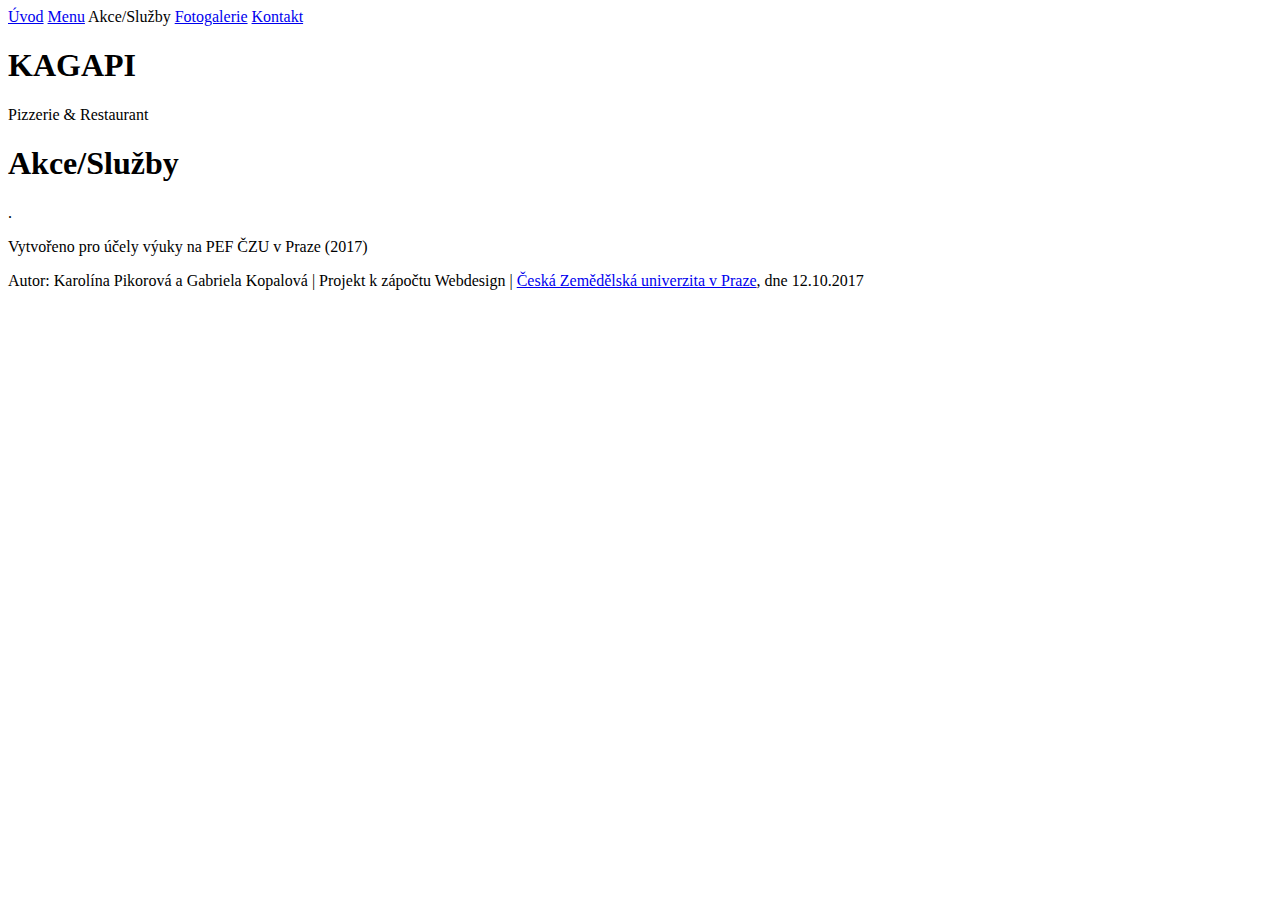
==== akce.html @ eaa84cf6 "Add files via upload" ====
﻿<!DOCTYPE html>
<html lang="en">
<head>
    <meta charset="UTF-8">
    <meta name="description" content="Stránka popisující akce a služby pizzerie KAGAPI.">
    <title>Pizzerie KAGAPI - Akce/Služby</title>
    <link href="index.css" type="text/css" rel="stylesheet">
</head>
<body>
<header>
    <nav>
        <div class="container">
            <a href="index.html">Úvod</a>
            <a href="menu.html">Menu</a>
            <a class="active">Akce/Služby</a>
            <a href="fotogalerie.html">Fotogalerie</a>
            <a href="kontakt.html">Kontakt</a>
        </div>
    </nav>
    <div class="bg">
        <div>
            <div class="pozadi">
                <h1>KAGAPI</h1>
                <p>Pizzerie & Restaurant</p>
            </div>
        </div>
    </div>
</header>
<main>
    <article>
        <section id="akcesluzby">
            <div class="container">
                <h1>Akce/Služby</h1>
                <p>
                    .
                </p>
            </div>
        </section>
    </article>
</main>
<footer>
    <p>Vytvořeno pro účely výuky na PEF ČZU v Praze (2017)</p>
    <p>Autor: Karolína Pikorová a Gabriela Kopalová | Projekt k zápočtu Webdesign | <a href="https://www.czu.cz/cs/">Česká Zemědělská univerzita v Praze</a>, dne 12.10.2017</p>
</footer>
</body>
</html>
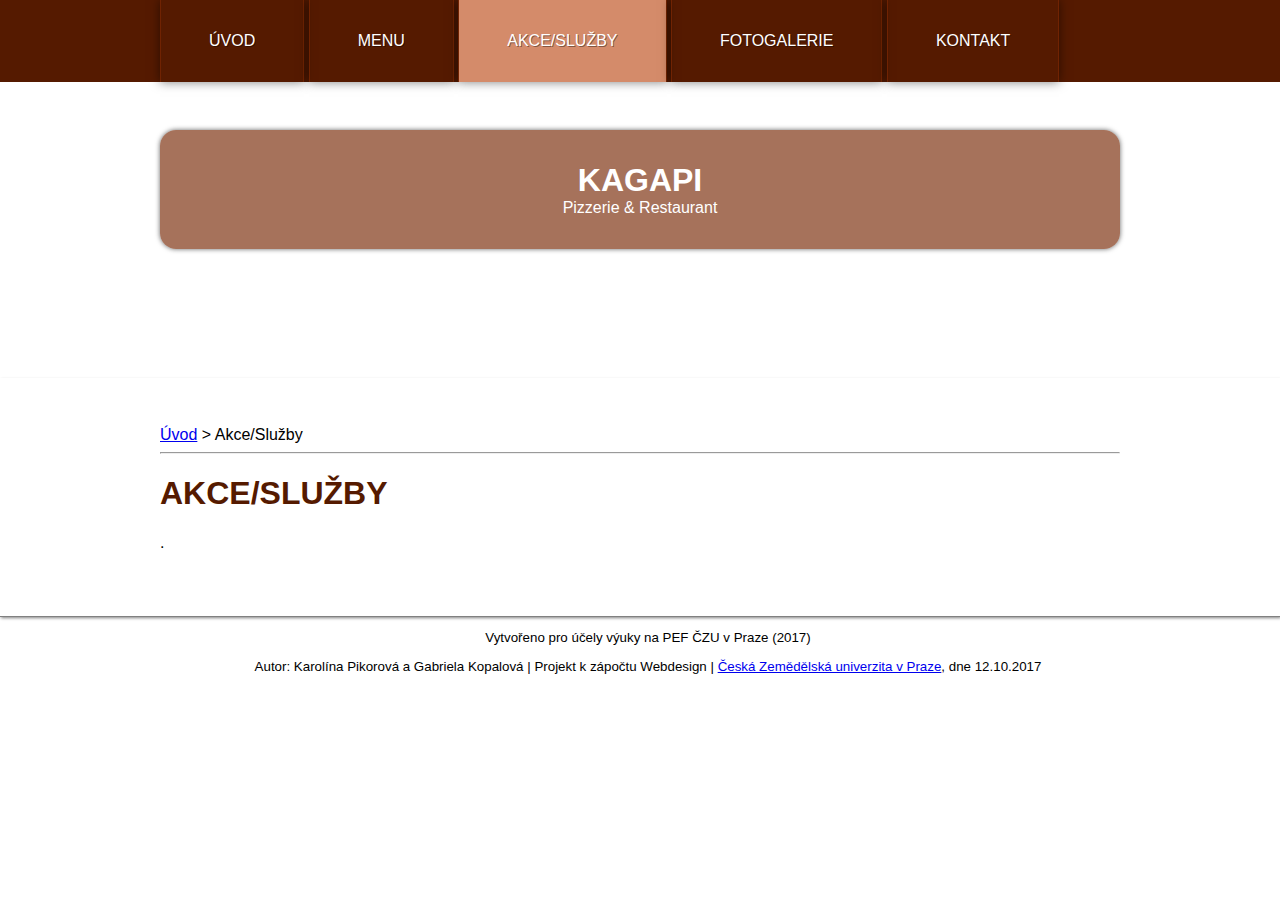
==== commit e7d40ca8: "Úprava kontakt.html, fotogalerie.html, akce.html, menu.html, index.html, index.css" ====
--- a/akce.html
+++ b/akce.html
@@ -3,6 +3,7 @@
 <head>
     <meta charset="UTF-8">
     <meta name="description" content="Stránka popisující akce a služby pizzerie KAGAPI.">
+    <link rel="icon" href="favicon.ico" />
     <title>Pizzerie KAGAPI - Akce/Služby</title>
     <link href="index.css" type="text/css" rel="stylesheet">
 </head>
@@ -27,15 +28,17 @@
     </div>
 </header>
 <main>
-    <article>
-        <section id="akcesluzby">
-            <div class="container">
-                <h1>Akce/Služby</h1>
-                <p>
-                    .
-                </p>
-            </div>
-        </section>
+    <article>
+        <section id="akcesluzby">
+            <div class="container">
+                <a href="index.html">Úvod</a> > Akce/Služby
+                <hr />
+                <h1>Akce/Služby</h1>
+                <p>
+                    .
+                </p>
+            </div>
+        </section>
     </article>
 </main>
 <footer>
--- a/index.css
+++ b/index.css
@@ -0,0 +1,161 @@
+section div,
+header .bg > div {
+  padding: 3rem 1rem;
+  max-width: 100%;
+}
+
+nav a {
+  padding: 2rem 3rem;
+  color: white;
+  display: block;
+  text-decoration: none;
+  text-transform: uppercase;
+  font-family: Arial, Verdana, sans-serif;
+  border-right: 1px solid #702302;
+  border-left: 1px solid #702302;
+  text-shadow: 1px 1px 0 rgba(0,0,0,0.4);
+  box-shadow: 0 0 10px rgba(0,0,0,0.5);
+}
+
+nav {
+  position: sticky;
+  position: -webkit-sticky;
+  top: 0;
+  z-index: 1;
+  background-color: #551A00;
+}
+
+nav a:hover,
+nav a.active,
+nav a:focus {
+  background-color: #D48B6A;
+}
+
+body {
+    margin: 0;
+}
+
+section {
+  box-shadow: gray 1px 2px 3px;
+  margin: 0;
+}
+
+header .bg {
+  background: url("https://upload.wikimedia.org/wikipedia/commons/f/f0/Pepperoni_pizza_with_basil.jpg") center center;
+}
+
+header .bg > div {
+  min-height: 200px;
+  max-width: 60rem;
+  margin: 0 auto;
+}
+
+.pozadi {
+  padding: 2em;
+  background-color: RGBA(128, 54, 21, 0.7);
+  border-radius: 1rem;
+  text-align: center;
+  box-shadow: 0 0 5px rgba(0,0,0,0.6);
+}
+
+.pozadi h1,
+.pozadi p {
+  margin: 0;
+  color: white;
+  padding: 0;
+  font-family: Arial, Verdana, sans-serif;
+}
+
+.container {
+    max-width: 60rem;
+    margin: 0 auto;
+    font-family: Arial, Verdana, sans-serif;
+}
+
+.container h1 {
+	text-transform: uppercase;
+	color: #551A00;
+}
+
+.container h2 {
+	text-transform: uppercase;
+	color: #551A00;
+	font-size: smaller;
+}
+
+.container h3 {
+	text-transform: uppercase;
+	color: #551A00;
+	font-style: italic;
+	font-size: smaller;
+}
+
+table, table td {
+    padding: 5px 16px 14px 16px;
+    background-color: #f9f3ef;
+    line-height: 100%;
+    width: 100%;
+}
+table {
+  box-shadow: gray 1px 2px 3px;
+}
+
+.container tr:nth-child(odd) td {
+    padding-top: 8px;
+}
+
+.container tr:nth-child(even) td {
+    border-bottom: dotted 1px gray;
+    padding-bottom: 8px;
+}
+
+.container table {
+    border-top: solid 1px gray;
+}
+
+em {
+    color: gray;
+}
+label {
+  text-transform: uppercase;
+  font: 80% Arial, Verdana, sans-serif;
+}
+
+form input,
+form textarea {
+  margin: 0.5rem 0;
+  padding: 0.5rem;
+  border-radius: 0.3rem;
+  border: 0.05rem solid rgba(128, 54, 21, 0.7);
+  color: white;
+  display: block;
+  width: 30%;
+}
+
+form button {
+  background-color: #551A00;
+  color: white;
+  text-transform: uppercase;
+  border: none;
+  border-radius: 0.3rem;
+  padding: 0.6rem 0.8rem;
+}
+
+form button:hover {
+  cursor: pointer;
+  background-color: #D48B6A;
+}
+
+footer {
+    border-top: solid 1px gray;
+    padding-left: 1rem;
+    font-family: Arial, Verdana, sans-serif;
+    font-size: smaller;
+    text-align: center;
+}
+
+@media only screen and (min-width: 56.28em) {
+  nav a {
+    display: inline-block;
+    padding: 2rem 3rem;
+  }
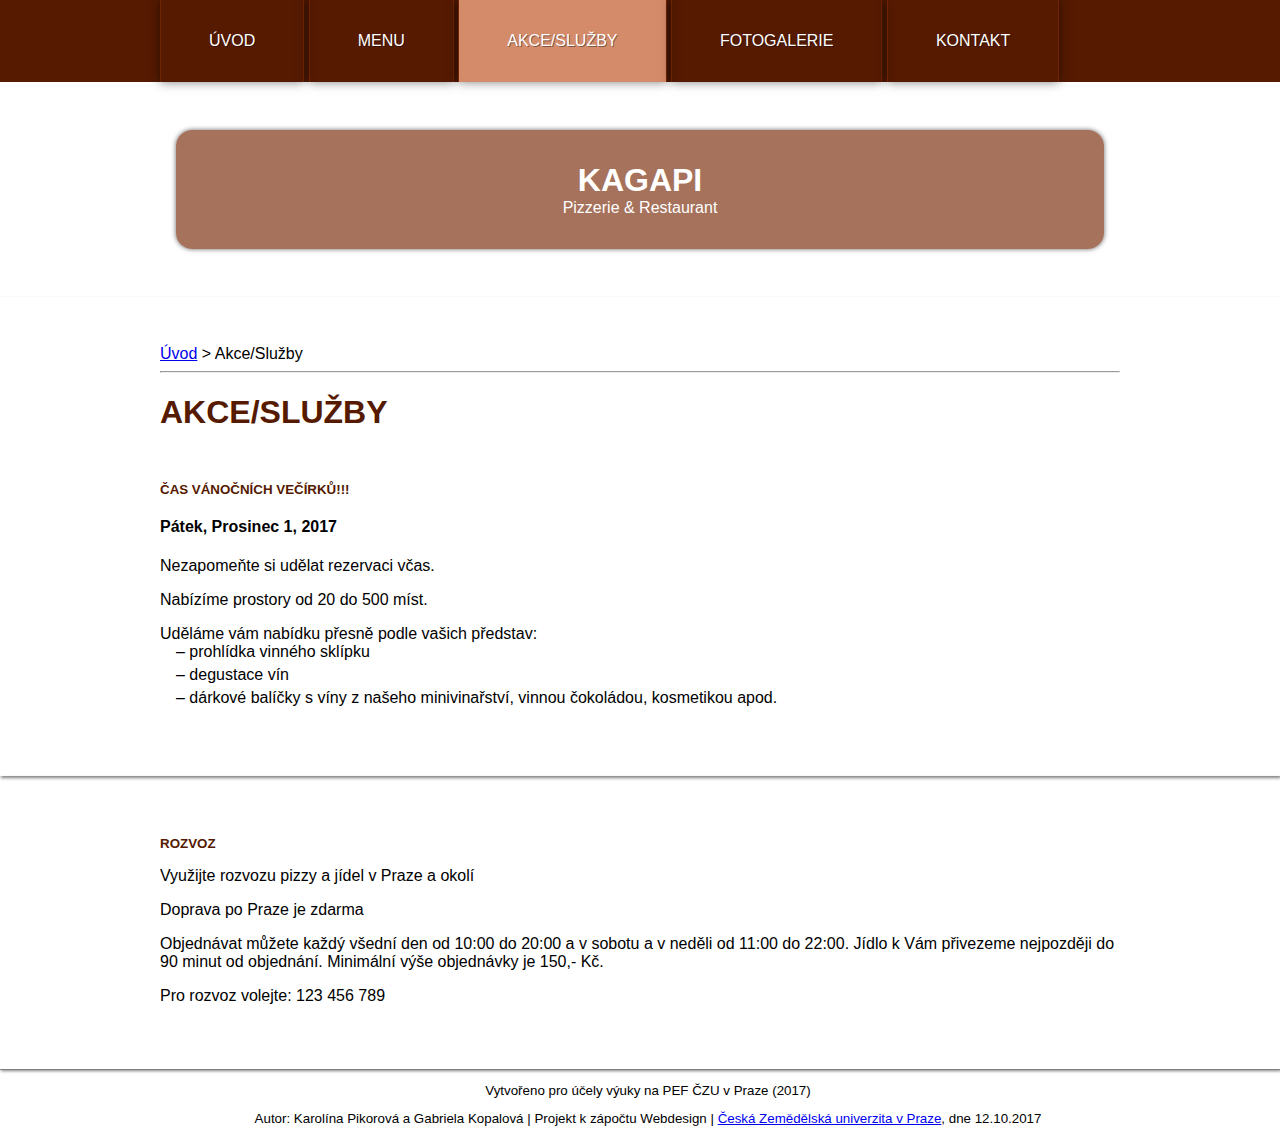
==== commit 23bfb67c: "Úprava úvodu, kontaktu, akce" ====
--- a/akce.html
+++ b/akce.html
@@ -2,22 +2,23 @@
 <html lang="en">
 <head>
     <meta charset="UTF-8">
+    <meta name="viewport" content="width=device-width, initial-scale=1">
     <meta name="description" content="Stránka popisující akce a služby pizzerie KAGAPI.">
     <link rel="icon" href="favicon.ico" />
     <title>Pizzerie KAGAPI - Akce/Služby</title>
     <link href="index.css" type="text/css" rel="stylesheet">
 </head>
 <body>
+<nav>
+    <div class="container">
+        <a href="index.html">Úvod</a>
+        <a href="menu.html">Menu</a>
+        <a class="active">Akce/Služby</a>
+        <a href="fotogalerie.html">Fotogalerie</a>
+        <a href="kontakt.html">Kontakt</a>
+    </div>
+</nav>
 <header>
-    <nav>
-        <div class="container">
-            <a href="index.html">Úvod</a>
-            <a href="menu.html">Menu</a>
-            <a class="active">Akce/Služby</a>
-            <a href="fotogalerie.html">Fotogalerie</a>
-            <a href="kontakt.html">Kontakt</a>
-        </div>
-    </nav>
     <div class="bg">
         <div>
             <div class="pozadi">
@@ -29,13 +30,47 @@
 </header>
 <main>
     <article>
-        <section id="akcesluzby">
+        <section id="aktualne">
             <div class="container">
                 <a href="index.html">Úvod</a> > Akce/Služby
                 <hr />
                 <h1>Akce/Služby</h1>
+                <br>
+                <h2>Čas vánočních večírků!!!</h2>
+                <h4>Pátek, Prosinec 1, 2017</h4>
                 <p>
-                    .
+                    Nezapomeňte si udělat rezervaci včas.
+                </p>
+                <p>
+                    Nabízíme prostory od 20 do 500 míst.
+                </p>
+                <ul>
+                    Uděláme vám nabídku přesně podle vašich představ:
+                    <li>
+                        – prohlídka vinného sklípku
+                    </li>
+                    <li>
+                        – degustace vín
+                    </li>
+                    <li>
+                        – dárkové balíčky s víny z našeho minivinařství, vinnou čokoládou, kosmetikou apod.
+                    </li>
+                </ul>
+            </div>
+        </section>
+        <section id="akcesluzby">
+            <div class="container">
+                <h2>Rozvoz</h2>
+                <p>
+                    Využijte rozvozu pizzy a jídel v Praze a okolí
+                </p>
+                <p>
+                    Doprava po Praze je zdarma
+                </p>
+                    Objednávat můžete každý všední den od 10:00 do 20:00 a v sobotu a v neděli od 11:00 do 22:00. 
+                    Jídlo k Vám přivezeme nejpozději do 90 minut od objednání. Minimální výše objednávky je 150,- Kč.
+                <p>
+                    Pro rozvoz volejte: 123 456 789
                 </p>
             </div>
         </section>
--- a/index.css
+++ b/index.css
@@ -1,4 +1,4 @@
-section div,
+section,
 header .bg > div {
   padding: 3rem 1rem;
   max-width: 100%;
@@ -18,10 +18,6 @@
 }
 
 nav {
-  position: sticky;
-  position: -webkit-sticky;
-  top: 0;
-  z-index: 1;
   background-color: #551A00;
 }
 
@@ -91,31 +87,44 @@
 }
 
 table, table td {
-    padding: 5px 16px 14px 16px;
-    background-color: #f9f3ef;
-    line-height: 100%;
+    padding: 0px 16px 0px 16px;
     width: 100%;
 }
-table {
-  box-shadow: gray 1px 2px 3px;
-}
-
-.container tr:nth-child(odd) td {
+
+tr:nth-child(odd) td {
     padding-top: 8px;
 }
 
-.container tr:nth-child(even) td {
+tr:nth-child(even) td {
     border-bottom: dotted 1px gray;
     padding-bottom: 8px;
 }
 
-.container table {
+table {
     border-top: solid 1px gray;
 }
 
 em {
     color: gray;
 }
+
+ul {
+    padding: 0;
+    list-style-type: none;
+}
+
+
+li {
+    padding-bottom: 5px;
+    list-style-type: none;
+    padding-left: 1rem;
+}
+
+iframe {
+    width: 100%;
+    border: 0;
+}
+
 label {
   text-transform: uppercase;
   font: 80% Arial, Verdana, sans-serif;
@@ -129,7 +138,7 @@
   border: 0.05rem solid rgba(128, 54, 21, 0.7);
   color: white;
   display: block;
-  width: 30%;
+  min-width: 45%;
 }
 
 form button {
@@ -154,8 +163,63 @@
     text-align: center;
 }
 
+
+
+div.gallery {
+    border: 1px solid #ccc;
+}
+
+div.gallery:hover {
+    border: 1px solid #777;
+}
+
+div.gallery img {
+    width: 100%;
+    height: auto;
+}
+
+div.desc {
+    padding: 15px;
+    text-align: center;
+}
+
+* {
+    box-sizing: border-box;
+}
+
+.responsive {
+    padding: 0 6px;
+    float: left;
+    width: 24.99999%;
+}
+
+.clearfix:after {
+    content: "";
+    display: table;
+    clear: both;
+}
+
+@media only screen and (max-width: 700px){
+    .responsive {
+        width: 50%;
+    }
+}
+
+@media only screen and (max-width: 500px){
+    .responsive {
+        width: 100%;
+    }
+}
+
 @media only screen and (min-width: 56.28em) {
-  nav a {
-    display: inline-block;
-    padding: 2rem 3rem;
-  }
+    nav {
+        position: sticky;
+        top: 0;
+        z-index: 1;
+    }
+
+    nav a {
+        display: inline-block;
+        padding: 2rem 3rem;
+    }
+}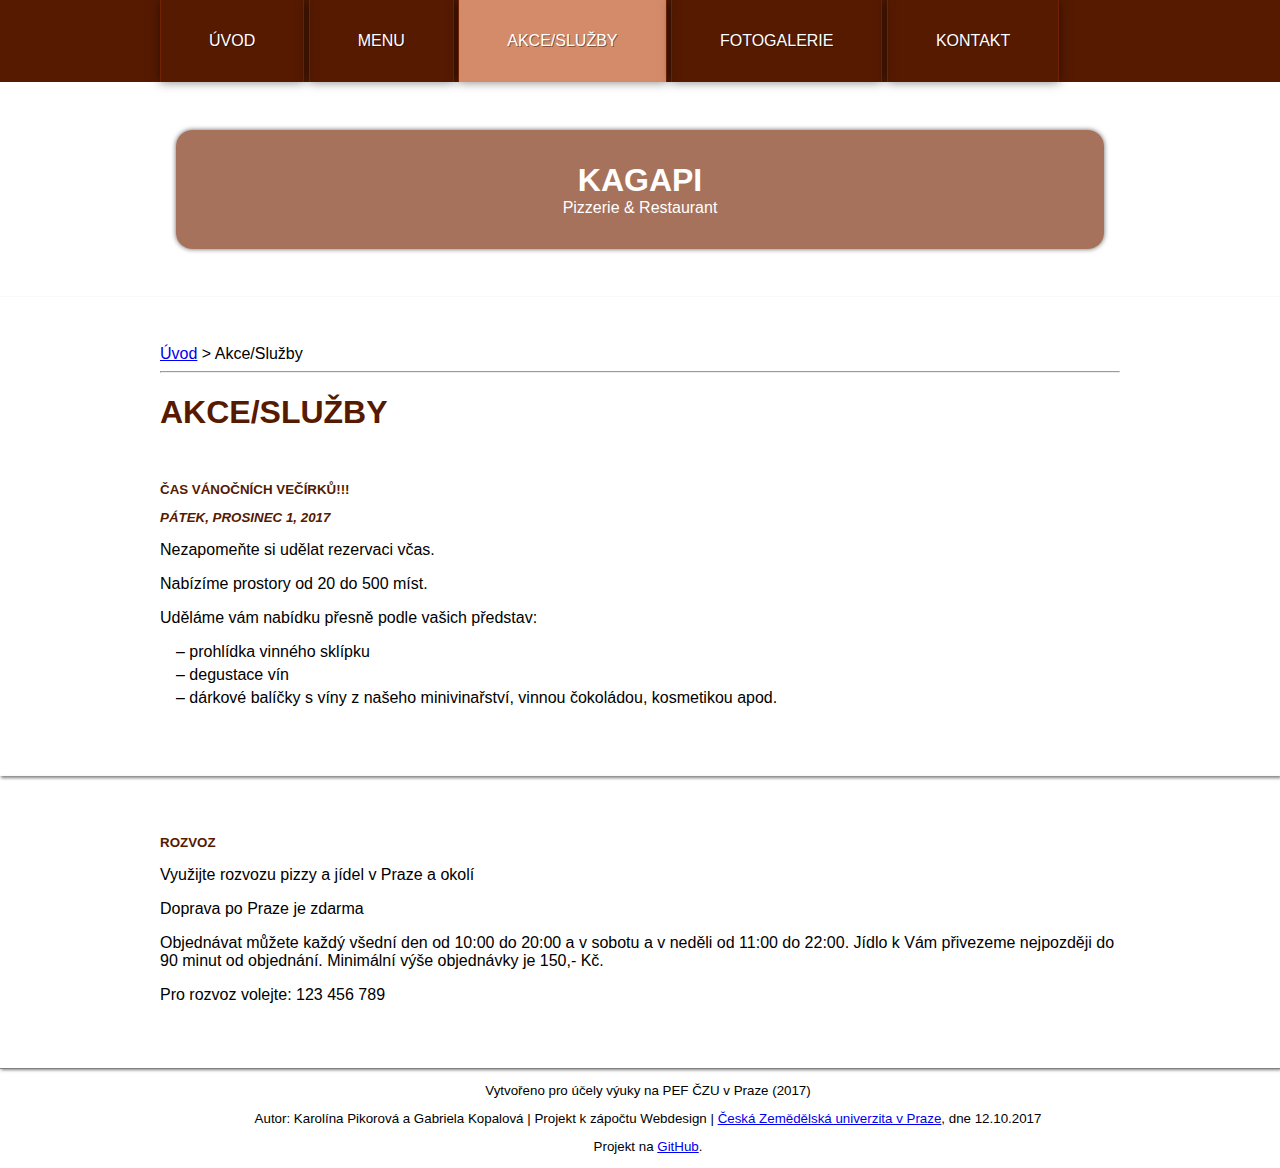
==== commit 2bde3626: "Úpravy dostupnosti webu" ====
--- a/akce.html
+++ b/akce.html
@@ -1,5 +1,5 @@
 ﻿<!DOCTYPE html>
-<html lang="en">
+<html lang="cs">
 <head>
     <meta charset="UTF-8">
     <meta name="viewport" content="width=device-width, initial-scale=1">
@@ -22,7 +22,7 @@
     <div class="bg">
         <div>
             <div class="pozadi">
-                <h1>KAGAPI</h1>
+                <p class="nadpis"><strong>KAGAPI</strong></p>
                 <p>Pizzerie & Restaurant</p>
             </div>
         </div>
@@ -37,25 +37,28 @@
                 <h1>Akce/Služby</h1>
                 <br>
                 <h2>Čas vánočních večírků!!!</h2>
-                <h4>Pátek, Prosinec 1, 2017</h4>
+                <h3>Pátek, Prosinec 1, 2017</h3>
                 <p>
                     Nezapomeňte si udělat rezervaci včas.
                 </p>
                 <p>
                     Nabízíme prostory od 20 do 500 míst.
                 </p>
-                <ul>
+                <p>
                     Uděláme vám nabídku přesně podle vašich představ:
-                    <li>
-                        – prohlídka vinného sklípku
-                    </li>
-                    <li>
-                        – degustace vín
-                    </li>
-                    <li>
-                        – dárkové balíčky s víny z našeho minivinařství, vinnou čokoládou, kosmetikou apod.
-                    </li>
-                </ul>
+                </p>
+                    <ul>
+                        <li>
+                            – prohlídka vinného sklípku
+                        </li>
+                        <li>
+                            – degustace vín
+                        </li>
+                        <li>
+                            – dárkové balíčky s víny z našeho minivinařství, vinnou čokoládou, kosmetikou apod.
+                        </li>
+                    </ul>
+
             </div>
         </section>
         <section id="akcesluzby">
@@ -79,6 +82,7 @@
 <footer>
     <p>Vytvořeno pro účely výuky na PEF ČZU v Praze (2017)</p>
     <p>Autor: Karolína Pikorová a Gabriela Kopalová | Projekt k zápočtu Webdesign | <a href="https://www.czu.cz/cs/">Česká Zemědělská univerzita v Praze</a>, dne 12.10.2017</p>
+    <p>Projekt na <a target="_blank" href="https://github.com/KajuskaCZ/pizzerie">GitHub</a>.</p>
 </footer>
 </body>
 </html>--- a/index.css
+++ b/index.css
@@ -36,6 +36,10 @@
   margin: 0;
 }
 
+header .nadpis {
+    font-size: 200%;
+}
+
 header .bg {
   background: url("https://upload.wikimedia.org/wikipedia/commons/f/f0/Pepperoni_pizza_with_basil.jpg") center center;
 }
@@ -54,7 +58,6 @@
   box-shadow: 0 0 5px rgba(0,0,0,0.6);
 }
 
-.pozadi h1,
 .pozadi p {
   margin: 0;
   color: white;
@@ -105,7 +108,7 @@
 }
 
 em {
-    color: gray;
+    color: rgb(81, 81, 79);
 }
 
 ul {
@@ -163,8 +166,6 @@
     text-align: center;
 }
 
-
-
 div.gallery {
     border: 1px solid #ccc;
 }
